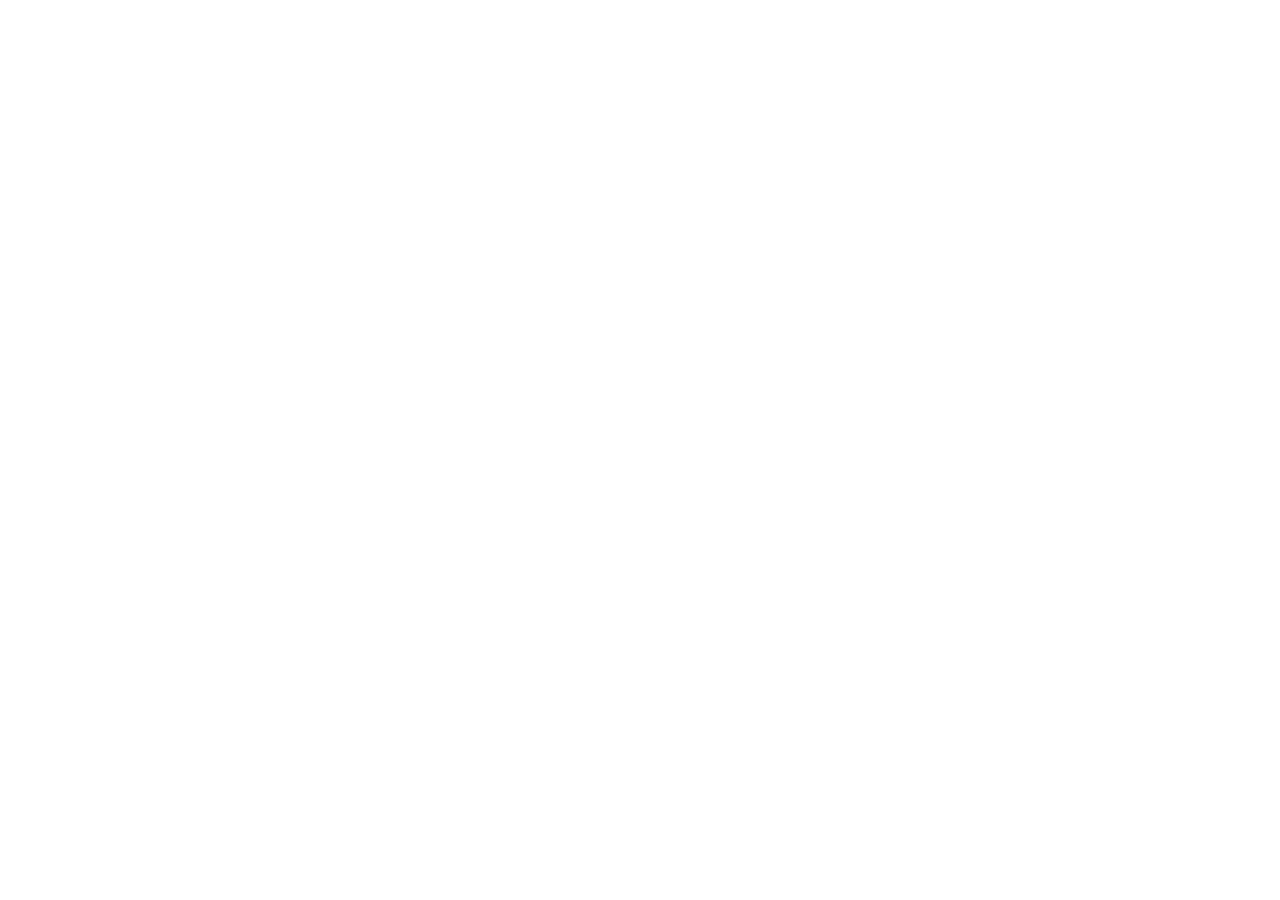
==== site/index.html @ 23a84e91 "inicio website" ====
<!DOCTYPE html>
<html lang="pt-br">
<head>
    <meta charset="UTF-8">
    <meta name=" ">

    
    <meta name="viewport" content="width=device-width, initial-scale=1.0">
    <title>construção de WebSite</title>
</head>
<body>
    <header></header>
    <nav></nav>
    <main></main>
    <footer></footer>


</body>
</html>
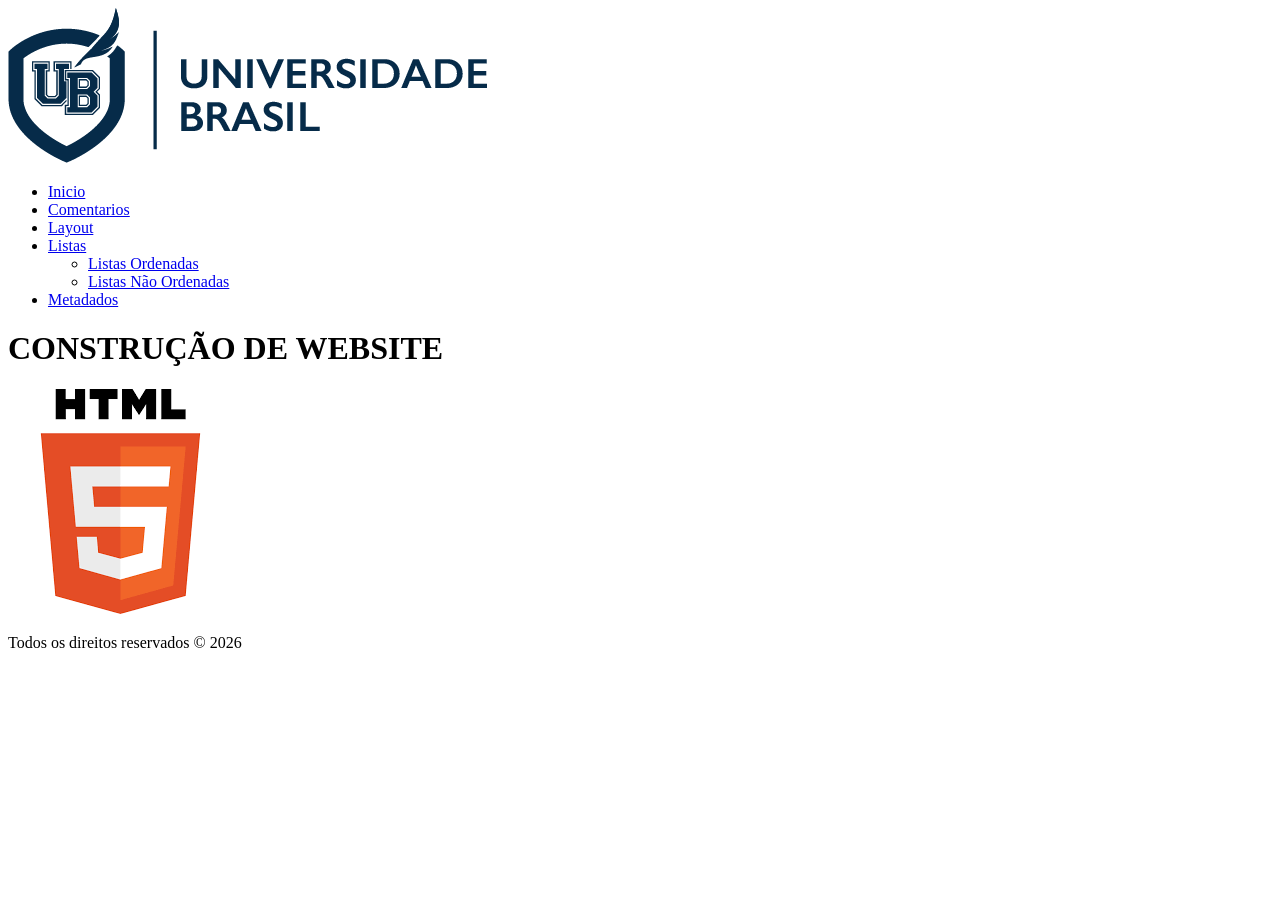
==== commit 50265ccc: "AULA 17.03.26" ====
--- a/site/index.html
+++ b/site/index.html
@@ -1,18 +1,39 @@
 <!DOCTYPE html>
 <html lang="pt-br">
 <head>
-    <meta charset="UTF-8">
-    <meta name=" ">
-
-    
+    <meta charset="UTF-8"> <!-- codificação de caracteres-->
+    <meta name="description" content="Conteúdos sobre HTML">
+    <meta name="keywords" content="HTML, CSS, JavaScript, Web, Site">
+    <meta name="author" content="Anderson Marcos">
     <meta name="viewport" content="width=device-width, initial-scale=1.0">
-    <title>construção de WebSite</title>
+    <title>Contrução de Website</title>
 </head>
 <body>
-    <header></header>
-    <nav></nav>
-    <main></main>
-    <footer></footer>
+    <header>
+        <img src="imagem/logo_ub.png" alt="logo universidade brasil azul com logo transparente">
+    </header>
+    <nav>
+        <ul>
+            <li><a href="index.html">Inicio</a></li>
+            <li><a href="comentarios.html">Comentarios</a></li>
+            <li><a href="layout.html">Layout</a></li>
+            <li><a href="#">Listas</a> 
+                <ul>          
+                    <li><a href="ol.html">Listas Ordenadas</a></li>
+                    <li><a href="ul.html">Listas Não Ordenadas</a></li>
+                </ul> 
+            </li>
+            <li><a href="metadados.html">Metadados</a></li>
+        </ul>
+
+    </nav>
+    <main>        
+        <h1>CONSTRUÇÃO DE WEBSITE</h1>
+        <img src="imagem/image html.png" alt=" Imagem html de fundo cor laranja">
+    </main>
+    <footer>
+        <p>Todos os direitos reservados &copy; 2026</p>
+    </footer>
 
 
 </body>
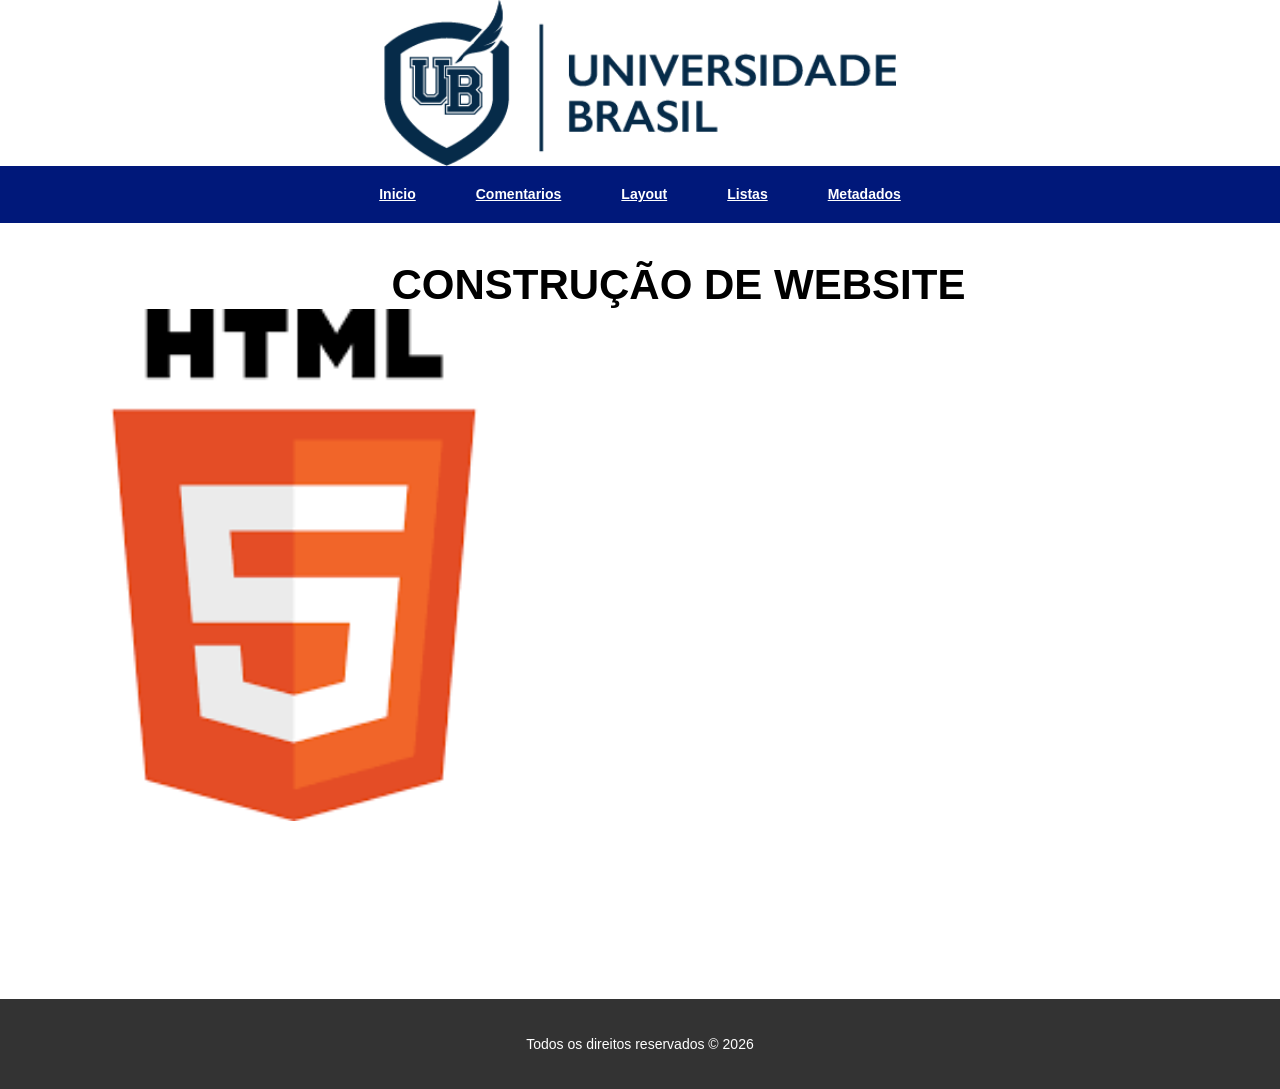
==== commit 0d5a0f1f: "alinhamento das telas" ====
--- a/site/index.html
+++ b/site/index.html
@@ -7,13 +7,16 @@
     <meta name="author" content="Anderson Marcos">
     <meta name="viewport" content="width=device-width, initial-scale=1.0">
     <title>Contrução de Website</title>
+    <link rel="stylesheet" href="./css/style.css">    
 </head>
 <body>
-    <header>
-        <img src="imagem/logo_ub.png" alt="logo universidade brasil azul com logo transparente">
+    <header class="flex-container" id="topo">
+
+
+        <img id="logo" src="imagem/logo_ub.png" alt="logo universidade brasil azul com logo transparente">
     </header>
-    <nav>
-        <ul>
+    <nav class="flex-container">
+        <ul id="menu" >
             <li><a href="index.html">Inicio</a></li>
             <li><a href="comentarios.html">Comentarios</a></li>
             <li><a href="layout.html">Layout</a></li>
@@ -26,15 +29,15 @@
             <li><a href="metadados.html">Metadados</a></li>
         </ul>
 
-    </nav>
-    <main>        
+    </nav  >
+    <main class="flex-container" id="conteudo"> 
+
         <h1>CONSTRUÇÃO DE WEBSITE</h1>
-        <img src="imagem/image html.png" alt=" Imagem html de fundo cor laranja">
+        <img id="imgconteudo" src="imagem/image html.png" alt=" Imagem html de fundo cor laranja">
     </main>
-    <footer>
+
+    <footer class="flex-container" id="rodape">
         <p>Todos os direitos reservados &copy; 2026</p>
     </footer>
-
-
 </body>
 </html>
--- a/site/css/style.css
+++ b/site/css/style.css
@@ -0,0 +1,103 @@
+* {
+    padding: 0;
+    margin: 0;
+    font-size: 14px;
+}
+
+.flex-container {
+    display: flex;
+    width: 100%; 
+}
+
+#topo{
+    height: auto;
+    background-color: #fff;
+    justify-content: center;
+}
+
+#logo{
+    width: 40%;
+    height: auto;
+}
+
+nav {
+    height: auto;
+    background-color: #00187a;
+    justify-content: center;   
+}
+
+#menu{
+    list-style: none;
+    display: inline-flex;
+    justify-content: space-around;
+}
+
+#menu li{
+    position: relative;
+    padding: 20px 30px;
+}
+/*link do menu*/
+#menu li a{
+    color: #fff;
+    text-decoration: nome;
+    font-weight: bold;
+    font-family: Arial, Helvetica, sans-serif;    
+}
+/* efeitos do link*/
+#menu li a:hover{ 
+    text-decoration: underline;
+    transition: 0.5s;
+}
+/* ocultar submenu*/
+#menu li ul{
+    display: none;
+    position: absolute;
+    top: 40px;
+    left: 0;
+    list-style: none;
+    background-color: #010a30;    
+}
+/* exibir submenu*/
+
+#menu li:hover ul{
+    display: block;
+}
+
+#menu li ul li{
+    display: block;
+    width: 140px;
+}
+
+
+#conteudo{
+    min-height: 700px;
+    flex-direction: column;
+    font-family: Arial, Helvetica, sans-serif;
+    text-align: justify;
+    font-size: 1em;
+    padding: 3%;    
+}
+
+#imgconteudo{
+    width: 40%;
+    height: auto;
+    
+}
+
+h1{
+    text-align: center;
+    font-size: 3em;    
+}
+
+#rodape{
+    justify-content: center;
+    align-items: center;
+    text-align: center;
+    background-color: #333;
+    color: #fff;
+    font-family: Arial, Helvetica, sans-serif;
+    font-size: 0.7;
+    height: 90px;
+
+}
+
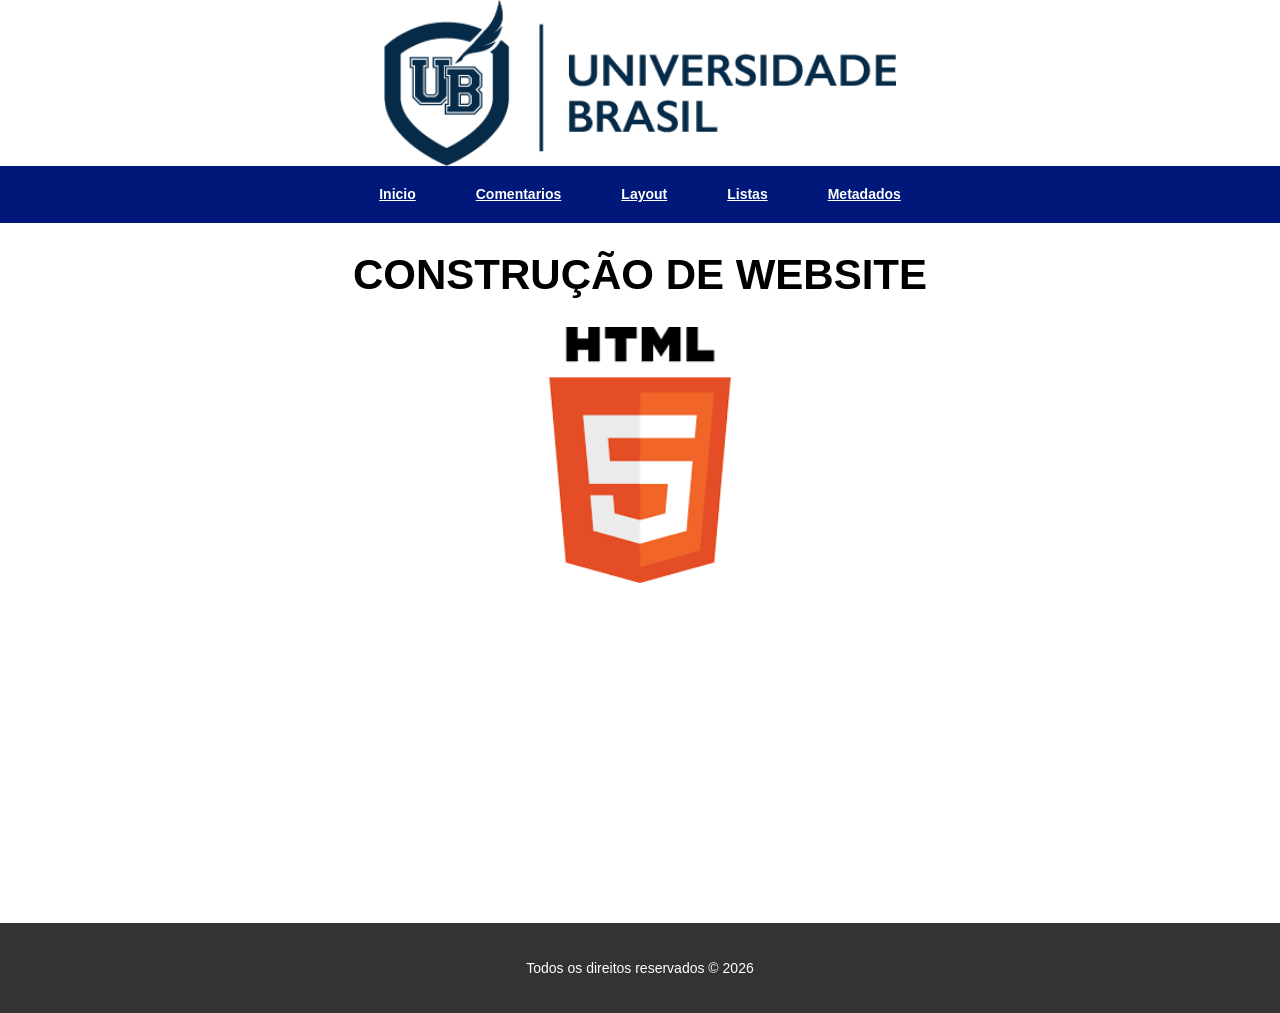
==== commit 279e5058: "atualizaçao 07.04" ====
--- a/site/index.html
+++ b/site/index.html
@@ -32,8 +32,11 @@
     </nav  >
     <main class="flex-container" id="conteudo"> 
 
-        <h1>CONSTRUÇÃO DE WEBSITE</h1>
-        <img id="imgconteudo" src="imagem/image html.png" alt=" Imagem html de fundo cor laranja">
+        <section>            
+            <h1>CONSTRUÇÃO DE WEBSITE</h1>
+            <img id="imgindex" src="imagem/image html.png" alt=" Imagem html de fundo cor laranja">
+        </section>
+
     </main>
 
     <footer class="flex-container" id="rodape">
--- a/site/css/style.css
+++ b/site/css/style.css
@@ -75,7 +75,21 @@
     font-family: Arial, Helvetica, sans-serif;
     text-align: justify;
     font-size: 1em;
-    padding: 3%;    
+    
+#section{
+    padding:2% 10%;
+
+}
+   
+        
+}
+
+#imgindex{
+    width: 20%;
+    height: auto;
+    margin: 2rem auto;
+    display: block;
+    
 }
 
 #imgconteudo{
@@ -86,7 +100,8 @@
 
 h1{
     text-align: center;
-    font-size: 3em;    
+    font-size: 3em;
+    margin: 2rem;    
 }
 
 #rodape{
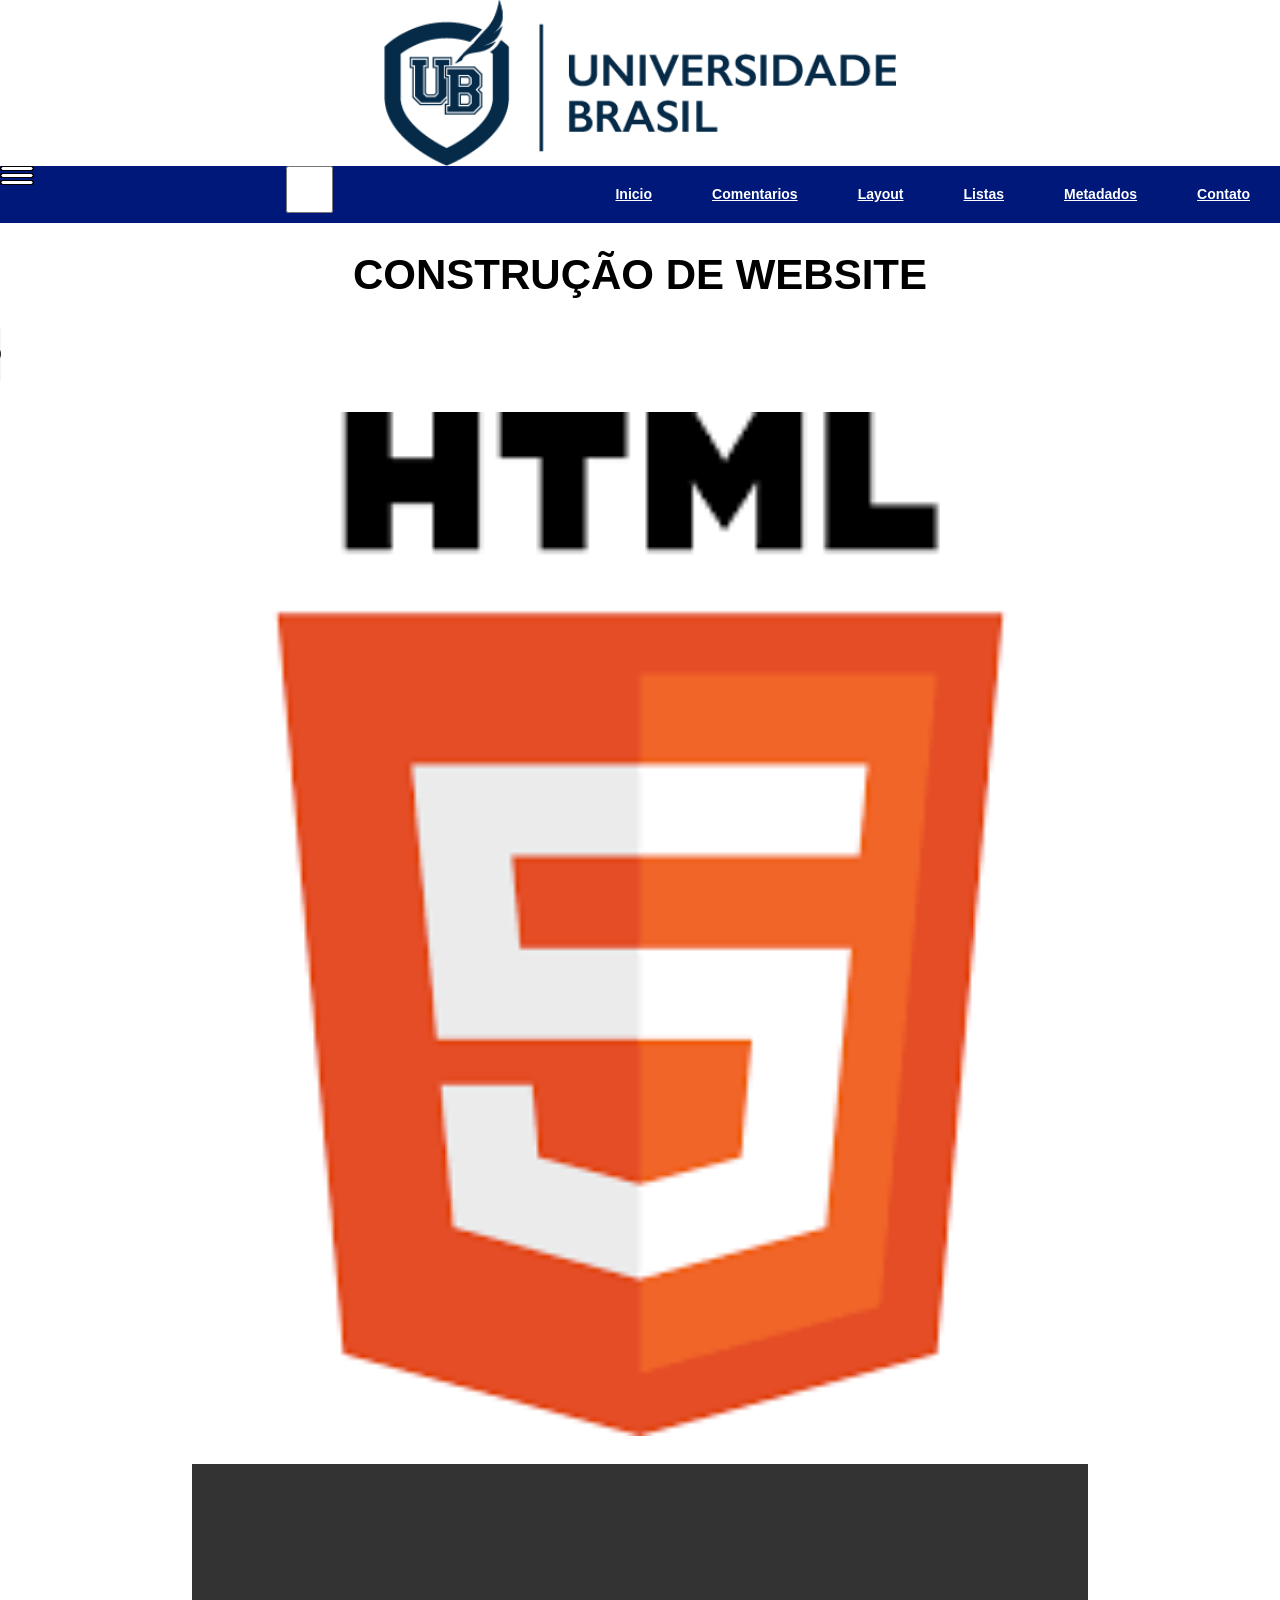
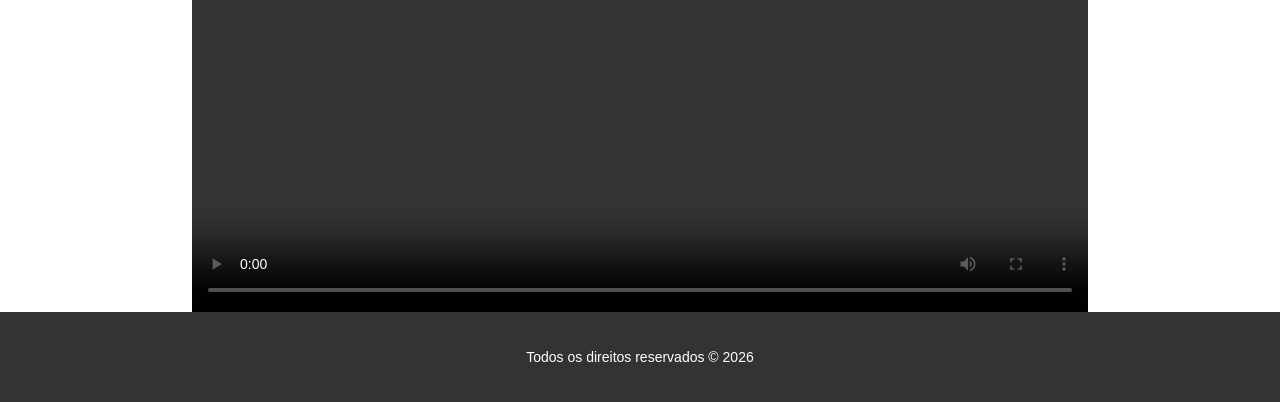
==== commit 133bb177: "atualizado junho" ====
--- a/site/index.html
+++ b/site/index.html
@@ -8,14 +8,18 @@
     <meta name="viewport" content="width=device-width, initial-scale=1.0">
     <title>Contrução de Website</title>
     <link rel="stylesheet" href="./css/style.css">    
+    <link rel="shortcut icon" href="favicon.png" type="image/x-icon">
 </head>
 <body>
     <header class="flex-container" id="topo">
-
-
         <img id="logo" src="imagem/logo_ub.png" alt="logo universidade brasil azul com logo transparente">
     </header>
     <nav class="flex-container">
+
+        <label for="bt_menu"> <img src="./imagem/menu.png" alt="Icone do manu"> </label>
+        <input type="checkbox" name="bt_menu" id="bt_menu"> 
+
+
         <ul id="menu" >
             <li><a href="index.html">Inicio</a></li>
             <li><a href="comentarios.html">Comentarios</a></li>
@@ -27,6 +31,7 @@
                 </ul> 
             </li>
             <li><a href="metadados.html">Metadados</a></li>
+            <li><a href="Contato.html">Contato</a></li>
         </ul>
 
     </nav  >
@@ -34,9 +39,16 @@
 
         <section>            
             <h1>CONSTRUÇÃO DE WEBSITE</h1>
-            <img id="imgindex" src="imagem/image html.png" alt=" Imagem html de fundo cor laranja">
+            <audio controls>
+                <source src="./Audio/HTML.mp3" type="audio/mp3">
+                Seu navegador não suporta o elemento de áudio.
+            </audio>
+            <img id="imgindex" src="imagem/image html.png" alt=" Imagem html de fundo laranja com o logo do html5">
+            <video controls>
+                <source src="./Video/video.mp4" type="video/mp4">
+                Seu navegador não suporta o elemento de video.
+            </video>
         </section>
-
     </main>
 
     <footer class="flex-container" id="rodape">
--- a/site/css/style.css
+++ b/site/css/style.css
@@ -68,6 +68,11 @@
     width: 140px;
 }
 
+/* ocultar o menu responsivo */
+
+label[for="bt_manu"], #bt_menu {
+display: nome
+}
 
 #conteudo{
     min-height: 700px;
@@ -80,12 +85,11 @@
     padding:2% 10%;
 
 }
-   
-        
+           
 }
 
 #imgindex{
-    width: 20%;
+    width: 80%;
     height: auto;
     margin: 2rem auto;
     display: block;
@@ -116,3 +120,88 @@
 
 }
 
+form{
+    width: 50%;
+    margin: 5% auto;
+    text-align: left;
+}
+input, label, textarea{
+    display:  block;
+    margin-bottom: 10px;
+}
+input, textarea{
+    width: 70%;
+    padding: 10px;
+    border: 1px solid #ccc;
+    border-radius: 5px;
+}
+
+button{
+    padding: 10px 20px;
+    background-color: #00187a;
+    color: #fff;
+    border: none;
+    border-radius: 5px;
+    cursor: pointer; 
+    margin-top: 5px;   
+}
+
+.required::after{
+    content: " *";
+    color: red;
+}
+
+video{
+    width: 70%;
+    height: auto;
+    margin: auto;
+    display: block;
+
+}
+
+@media screen and (max-width: 720px) {
+    nav{
+        justify-content: left;
+    }    
+    #menu{
+        display: none;
+    }
+    label [for="bt_menu"]{
+        display: block;
+        margin: 2%;
+    }
+    #bt_menu:checked ~ #menu{
+        display: block;
+        width: 100%;
+    }
+    #menu li{
+        padding: 5% 1px;
+    }
+    #menu li ul{
+        padding: static;
+    }
+    #menu li ul li {
+        padding: relative;
+        display: block;
+    }
+    #logo{
+        width: 80%;
+        height: auto;
+    }
+    #imgindex{
+        width: 80%;
+        height: auto;    
+    }
+    #imgconteudo{
+        width: 80%;
+        height: auto;
+    }
+    video{
+        width: 80%;
+        height: auto;    
+    }
+
+}
+
+
+
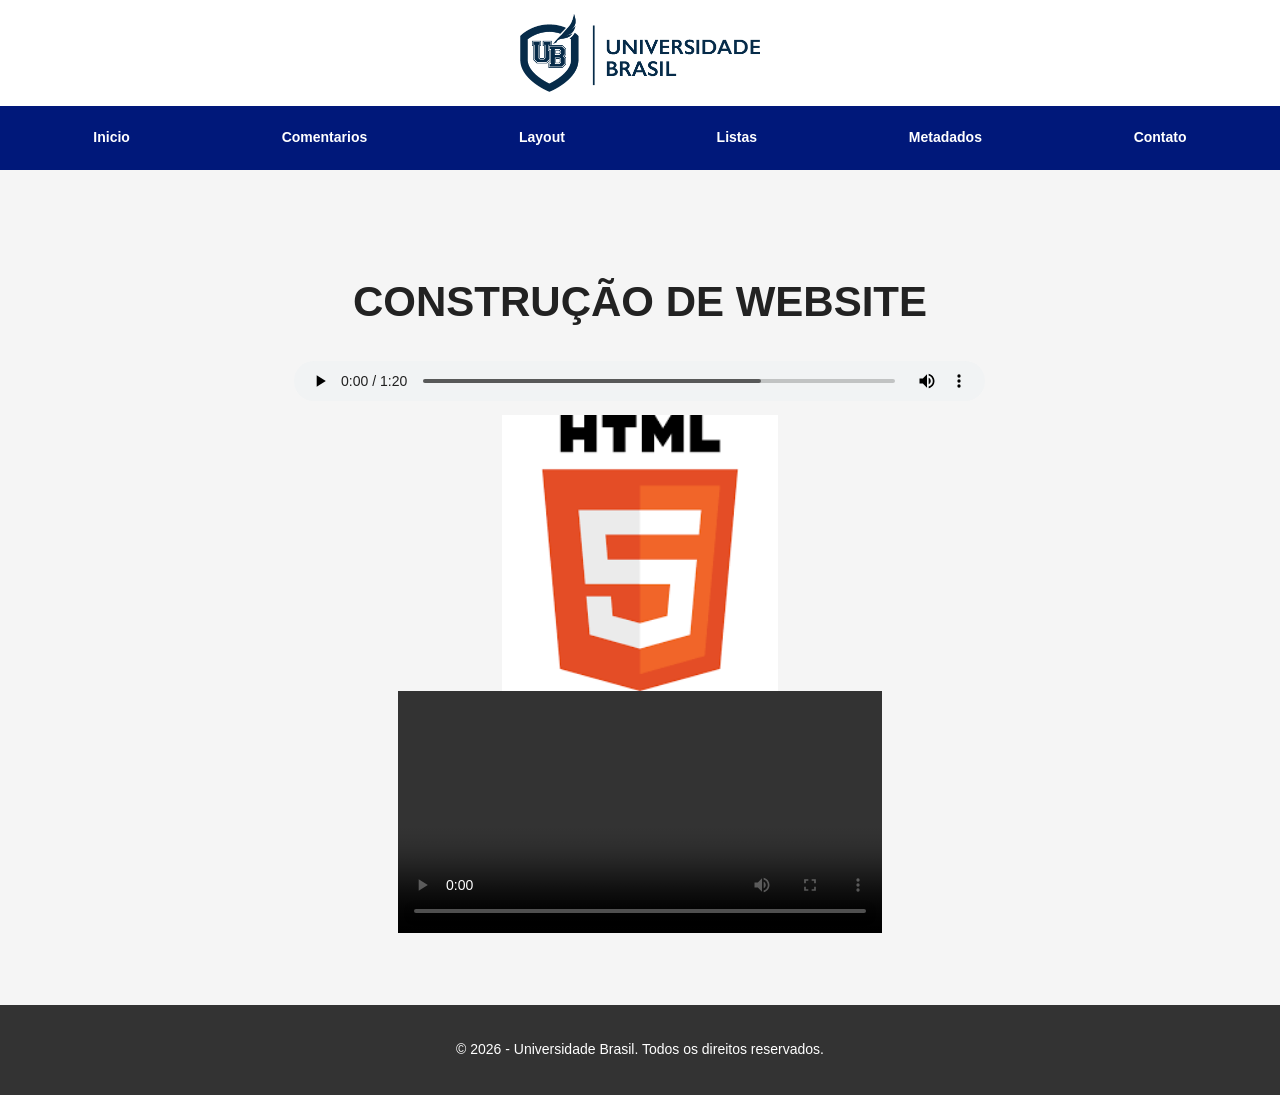
==== commit ab587dfd: "correção 13-06" ====
--- a/site/index.html
+++ b/site/index.html
@@ -6,7 +6,7 @@
     <meta name="keywords" content="HTML, CSS, JavaScript, Web, Site">
     <meta name="author" content="Anderson Marcos">
     <meta name="viewport" content="width=device-width, initial-scale=1.0">
-    <title>Contrução de Website</title>
+    <title>Construção de Website</title>
     <link rel="stylesheet" href="./css/style.css">    
     <link rel="shortcut icon" href="favicon.png" type="image/x-icon">
 </head>
@@ -52,7 +52,7 @@
     </main>
 
     <footer class="flex-container" id="rodape">
-        <p>Todos os direitos reservados &copy; 2026</p>
+         <p>&copy; 2026 - Universidade Brasil. Todos os direitos reservados.</p> 
     </footer>
 </body>
 </html>
--- a/site/css/style.css
+++ b/site/css/style.css
@@ -1,111 +1,203 @@
 * {
+    box-sizing: border-box;
     padding: 0;
     margin: 0;
     font-size: 14px;
 }
 
+html, body {
+    width: 100%;
+    min-height: 100%;
+}
+
+body {
+    font-family: Arial, Helvetica, sans-serif;
+    line-height: 1.5;
+    color: #222;
+    background-color: #f5f5f5;
+}
+
+img, video, audio {
+    max-width: 100%;
+    height: auto;
+    display: block;
+}
+
+button, input, select, textarea {
+    font-family: inherit;
+}
+
 .flex-container {
     display: flex;
-    width: 100%; 
+    width: 100%;
+    align-items: center;
+    flex-wrap: wrap;
 }
 
 #topo{
-    height: auto;
     background-color: #fff;
     justify-content: center;
-}
-
+    padding: 1rem 2rem;
+}
+
+#topo img,
 #logo{
     width: 40%;
+    max-width: 240px;
     height: auto;
 }
 
 nav {
-    height: auto;
     background-color: #00187a;
-    justify-content: center;   
+    justify-content: center;
+    width: 100%;
+    padding: 0.75rem 1.5rem;
 }
 
 #menu{
     list-style: none;
-    display: inline-flex;
+    display: flex;
+    flex-wrap: wrap;
     justify-content: space-around;
+    align-items: center;
+    width: 100%;
+    gap: 0.5rem;
+    padding-left: 0;
 }
 
 #menu li{
     position: relative;
-    padding: 20px 30px;
-}
-/*link do menu*/
+    padding: 0.8rem 1rem;
+}
+
+/* link do menu */
 #menu li a{
     color: #fff;
-    text-decoration: nome;
+    text-decoration: none;
     font-weight: bold;
-    font-family: Arial, Helvetica, sans-serif;    
-}
-/* efeitos do link*/
-#menu li a:hover{ 
+}
+
+/* efeitos do link */
+#menu li a:hover{
     text-decoration: underline;
-    transition: 0.5s;
-}
-/* ocultar submenu*/
+    transition: 0.25s;
+}
+
+/* ocultar submenu */
 #menu li ul{
     display: none;
     position: absolute;
-    top: 40px;
+    top: 100%;
     left: 0;
     list-style: none;
-    background-color: #010a30;    
-}
-/* exibir submenu*/
-
+    background-color: #010a30;
+    padding: 0;
+    margin: 0;
+    min-width: 180px;
+    z-index: 10;
+}
+
+/* exibir submenu */
 #menu li:hover ul{
     display: block;
 }
 
 #menu li ul li{
     display: block;
-    width: 140px;
-}
-
-/* ocultar o menu responsivo */
-
-label[for="bt_manu"], #bt_menu {
-display: nome
+    width: 100%;
+    padding: 0.75rem 1rem;
+}
+
+/* ocultar o menu responsivo por padrão */
+label[for="bt_menu"], #bt_menu {
+    display: none;
 }
 
 #conteudo{
     min-height: 700px;
+    display: flex;
     flex-direction: column;
-    font-family: Arial, Helvetica, sans-serif;
     text-align: justify;
     font-size: 1em;
-    
-#section{
-    padding:2% 10%;
-
-}
-           
+    padding: 2% 5%;
+    width: 100%;
+}
+
+main#conteudo {
+    margin: 0 auto;
+}
+
+section{
+    padding: 2% 0;
+    margin: 2% auto;
+    width: 60%;
+    max-width: 900px;
+    text-align: left;
+}
+
+article{
+    padding: 2% 0;
+    margin: 2% auto;
+    width: 60%;
+    max-width: 900px;
+    text-align: left;
+}
+
+form{
+    width: 100%;
+    max-width: 720px;
+    margin: 2rem auto;
+    padding: 0 1rem;
+}
+
+fieldset{
+    border: 1px solid #ccc;
+    padding: 1rem;
+    margin-bottom: 1.5rem;
+    background: #fff;
+}
+
+input, textarea, select {
+    width: 100%;
+    padding: 10px;
+    border: 1px solid #ccc;
+    border-radius: 5px;
+    margin-bottom: 10px;
+}
+
+button{
+    padding: 10px 20px;
+    background-color: #00187a;
+    color: #fff;
+    border: none;
+    border-radius: 5px;
+    cursor: pointer;
+    margin-top: 5px;
+}
+
+.required::after{
+    content: " *";
+    color: red;
 }
 
 #imgindex{
-    width: 80%;
-    height: auto;
-    margin: 2rem auto;
-    display: block;
-    
+    width: 40%;
+    height: auto;
+    margin: auto;
+    display: block;
 }
 
 #imgconteudo{
-    width: 40%;
-    height: auto;
-    
+    width: 30%;
+    height: auto;
+    display: block;
+    margin: 1rem auto;
 }
 
 h1{
     text-align: center;
-    font-size: 3em;
-    margin: 2rem;    
+    font-size: clamp(1.8rem, 5vw, 3rem);
+    margin: 2rem;
 }
 
 #rodape{
@@ -114,36 +206,10 @@
     text-align: center;
     background-color: #333;
     color: #fff;
-    font-family: Arial, Helvetica, sans-serif;
-    font-size: 0.7;
+    font-size: 0.8em;
     height: 90px;
-
-}
-
-form{
-    width: 50%;
-    margin: 5% auto;
-    text-align: left;
-}
-input, label, textarea{
-    display:  block;
-    margin-bottom: 10px;
-}
-input, textarea{
-    width: 70%;
-    padding: 10px;
-    border: 1px solid #ccc;
-    border-radius: 5px;
-}
-
-button{
-    padding: 10px 20px;
-    background-color: #00187a;
-    color: #fff;
-    border: none;
-    border-radius: 5px;
-    cursor: pointer; 
-    margin-top: 5px;   
+    display: flex;
+    padding: 0 1rem;
 }
 
 .required::after{
@@ -156,52 +222,110 @@
     height: auto;
     margin: auto;
     display: block;
-
+}
+
+audio{
+    width: 70%;
+    height: 40px;
+    margin: 1rem auto;
+    display: block;
+}
+
+section audio,
+article audio {
+    width: 100%;
+    height: 40px;
+    margin: 1rem 0;
+    display: block;
+}
+
+@media screen and (max-width: 1024px) {
+    #topo{
+        padding: 1rem;
+    }
+    #topo img,
+    #logo{
+        width: 45%;
+        max-width: 220px;
+    }
+    section,
+    article{
+        width: 100%;
+        margin: 2rem 1rem;
+        padding: 1rem 1rem;
+    }
+    #imgindex,
+    #imgconteudo,
+    video,
+    audio{
+        width: 100%;
+        max-width: 500px; /* Impede que a imagem passe de 500px em tablets, mas permite que encolha no celular */
+        margin: 1.5rem auto;      
+    }
 }
 
 @media screen and (max-width: 720px) {
+    body {
+        font-size: 15px;
+    }
     nav{
-        justify-content: left;
-    }    
+        justify-content: space-between;
+        padding: 0 1rem;
+    }
+    label[for="bt_menu"]{
+        display: block;
+        margin: 1rem 0;
+        cursor: pointer;
+    }
+    #bt_menu{
+        position: absolute;
+        left: -9999px;
+    }
     #menu{
         display: none;
-    }
-    label [for="bt_menu"]{
+        flex-direction: column;
+        width: 100%;
+        padding-left: 0;
+        gap: 0;
+    }
+    #bt_menu:checked ~ #menu{
+        display: flex;
+    }
+    #menu li{
+        padding: 0.75rem 0.75rem;
+        width: 100%;
+    }
+    #menu li ul{
+        position: static;
+        width: 100%;
+        padding-left: 1rem;
+        background: #00187a;
+    }
+    #menu li ul li {
+        padding: 0.75rem 1rem;
         display: block;
-        margin: 2%;
-    }
-    #bt_menu:checked ~ #menu{
-        display: block;
-        width: 100%;
-    }
-    #menu li{
-        padding: 5% 1px;
-    }
-    #menu li ul{
-        padding: static;
-    }
-    #menu li ul li {
-        padding: relative;
-        display: block;
-    }
+    }
+    #topo img,
     #logo{
         width: 80%;
-        height: auto;
-    }
-    #imgindex{
-        width: 80%;
-        height: auto;    
-    }
-    #imgconteudo{
-        width: 80%;
-        height: auto;
-    }
-    video{
-        width: 80%;
-        height: auto;    
-    }
-
-}
-
-
-
+        max-width: 220px;
+    }
+    #conteudo{
+        padding: 1rem;
+    }
+    form{
+        padding: 0 0.5rem;
+    }
+    section,
+    article{
+        margin: 1rem 0.5rem;
+    }
+    #imgindex,
+    #imgconteudo,
+    video,
+    audio{
+        width: 100%;
+        max-width: 500px; /* Impede que a imagem passe de 500px em tablets, mas permite que encolha no celular */
+        margin: 1.5rem auto;     
+    }
+}
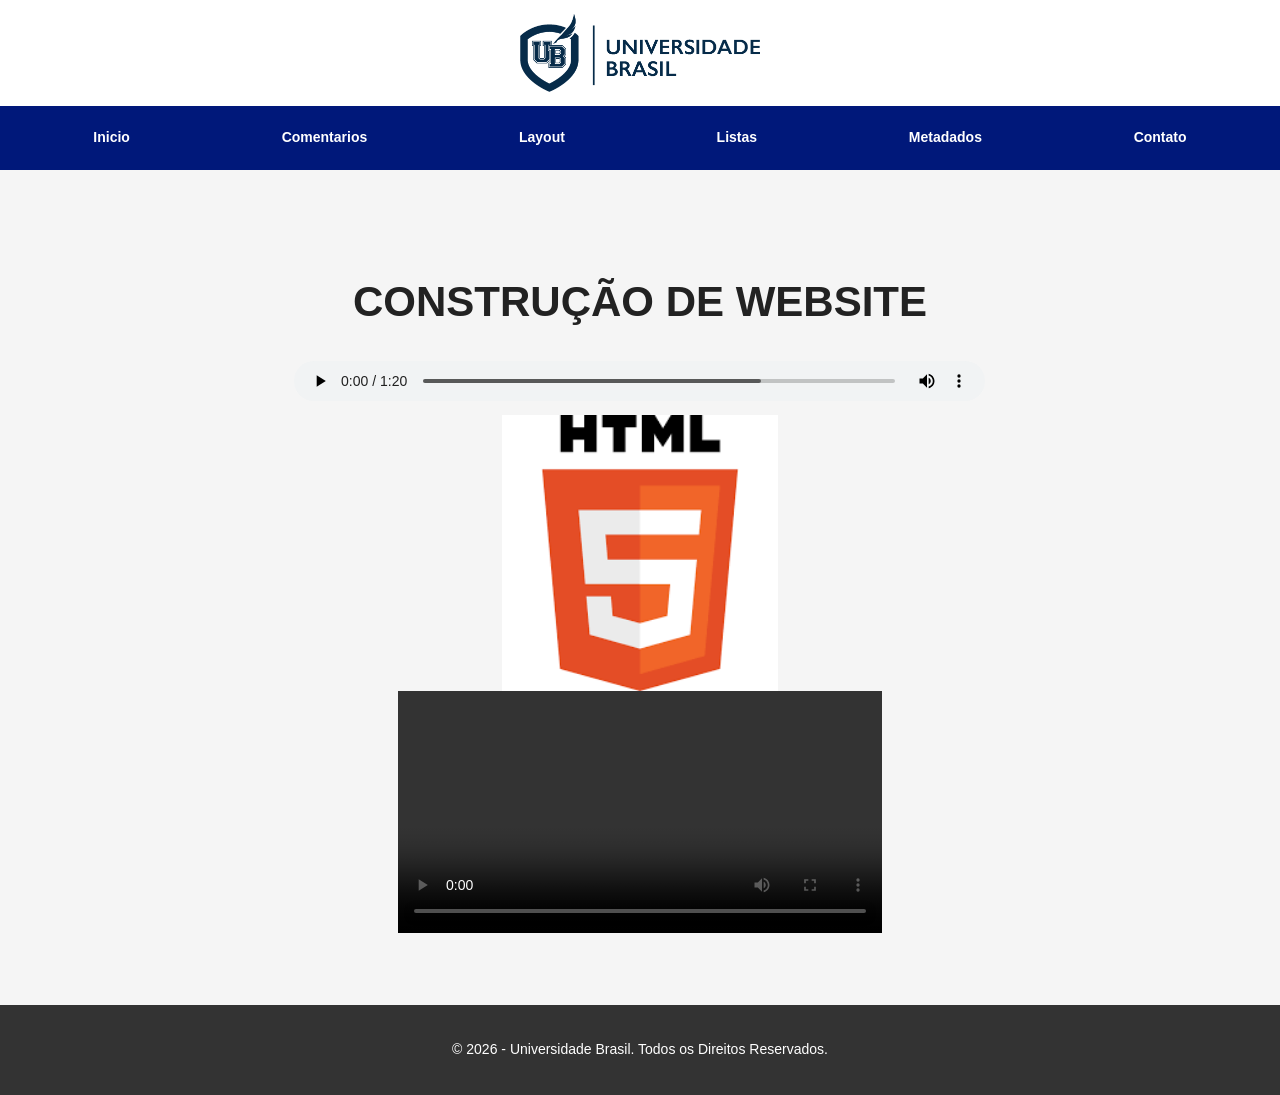
==== commit 25dcf99a: "correcao 13-06-26" ====
--- a/site/index.html
+++ b/site/index.html
@@ -52,7 +52,7 @@
     </main>
 
     <footer class="flex-container" id="rodape">
-         <p>&copy; 2026 - Universidade Brasil. Todos os direitos reservados.</p> 
+    <p>&copy; 2026 - Universidade Brasil. Todos os Direitos Reservados.</p> 
     </footer>
 </body>
 </html>
